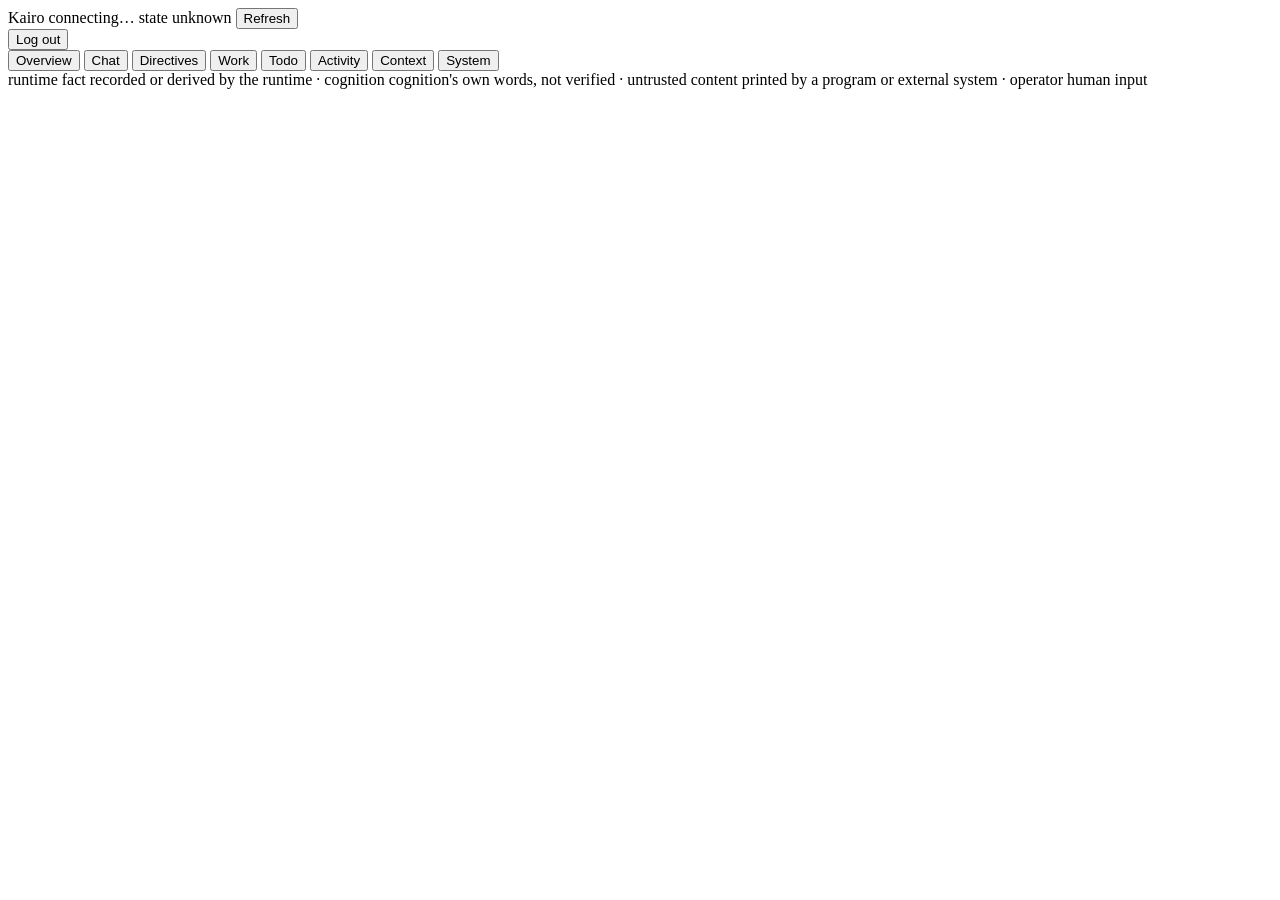
==== src/kairo/dashboard/static/index.html @ 1f779ba6 "Complete Phase 11 dashboard Co-Authored-By: Claude Opus 5.5 <noreply@anthropic.com>" ====
<!doctype html>
<html lang="en">
<head>
<meta charset="utf-8">
<meta name="viewport" content="width=device-width, initial-scale=1">
<meta name="kairo-csrf" content="{{CSRF}}">
<title>Kairo</title>
<link rel="stylesheet" href="/static/app.css">
</head>
<body>
<header>
  <span class="brand">Kairo</span>
  <span id="conn" class="badge">connecting…</span>
  <span id="state" class="badge">state unknown</span>
  <span id="rev" class="muted"></span>
  <span class="spacer"></span>
  <span id="updated" class="muted"></span>
  <button id="refresh" type="button">Refresh</button>
  <form method="post" action="/logout"><button type="submit">Log out</button></form>
</header>
<nav id="nav">
  <button type="button" data-page="overview">Overview</button>
  <button type="button" data-page="chat">Chat</button>
  <button type="button" data-page="directives">Directives</button>
  <button type="button" data-page="work">Work</button>
  <button type="button" data-page="todo">Todo</button>
  <button type="button" data-page="activity">Activity</button>
  <button type="button" data-page="context">Context</button>
  <button type="button" data-page="system">System</button>
</nav>
<div id="notice" class="notice" hidden></div>
<main id="main"></main>
<footer>
  <span class="prov fact">runtime fact</span> recorded or derived by the runtime ·
  <span class="prov interp">cognition</span> cognition's own words, not verified ·
  <span class="prov untrusted">untrusted content</span> printed by a program or external system ·
  <span class="prov operator">operator</span> human input
</footer>
<script src="/static/app.js"></script>
</body>
</html>
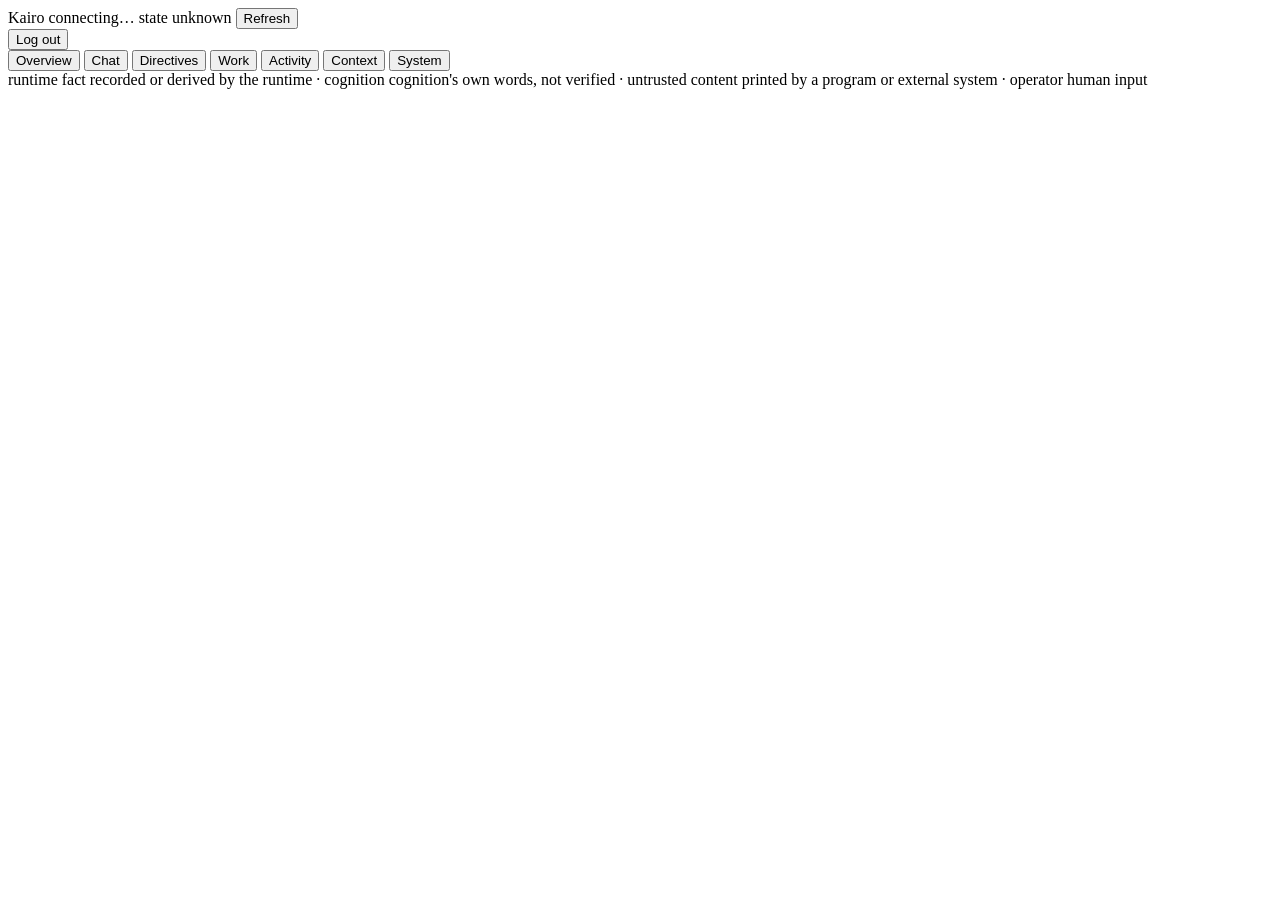
==== commit 19452227: "Remove todo Nothing could write a todo item and none was ever created in production. Removes kairo.t" ====
--- a/src/kairo/dashboard/static/index.html
+++ b/src/kairo/dashboard/static/index.html
@@ -23,7 +23,6 @@
   <button type="button" data-page="chat">Chat</button>
   <button type="button" data-page="directives">Directives</button>
   <button type="button" data-page="work">Work</button>
-  <button type="button" data-page="todo">Todo</button>
   <button type="button" data-page="activity">Activity</button>
   <button type="button" data-page="context">Context</button>
   <button type="button" data-page="system">System</button>
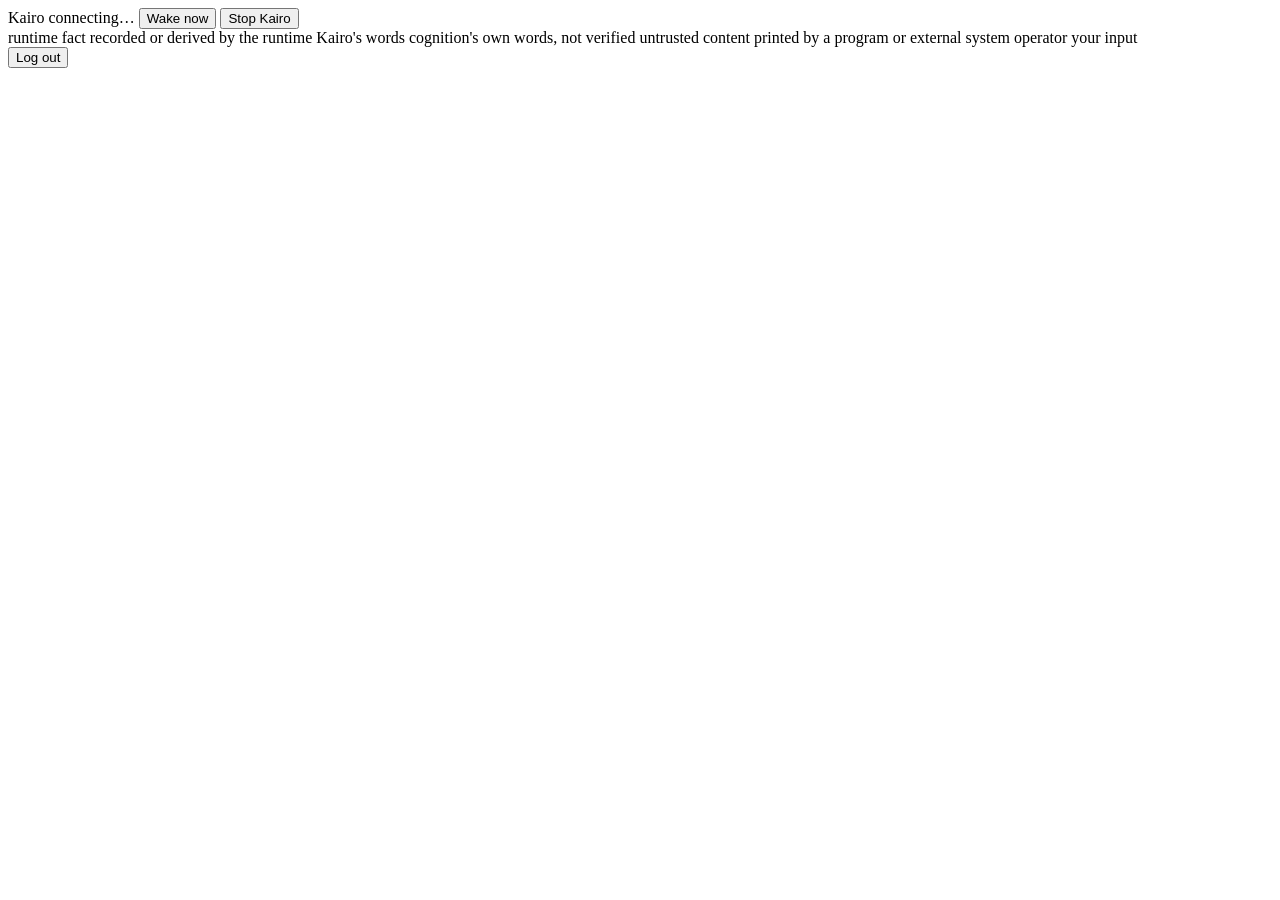
==== commit b21fb3b6: "Dashboard on one page, with metrics, a paged activity record and process records The dashboard is on" ====
--- a/src/kairo/dashboard/static/index.html
+++ b/src/kairo/dashboard/static/index.html
@@ -10,30 +10,40 @@
 <body>
 <header>
   <span class="brand">Kairo</span>
-  <span id="conn" class="badge">connecting…</span>
-  <span id="state" class="badge">state unknown</span>
-  <span id="rev" class="muted"></span>
+  <span id="state" class="pill unknown"><span class="dot" aria-hidden="true"></span><span id="state-text">connecting…</span></span>
+  <span id="rev" class="mono muted"></span>
   <span class="spacer"></span>
-  <span id="updated" class="muted"></span>
-  <button id="refresh" type="button">Refresh</button>
+  <span id="flash" class="muted small" role="status"></span>
+  <span id="updated" class="muted small"></span>
+  <button id="wake" type="button">Wake now</button>
+  <button id="stop" type="button" class="danger">Stop Kairo</button>
+</header>
+<div id="notice" class="notice" role="alert" hidden></div>
+<main id="main">
+  <section id="monitors" class="monitors" aria-label="Monitors"></section>
+  <section id="timeline" class="panel" aria-label="Runtime timeline"></section>
+  <section id="figures" class="figures" aria-label="Key figures"></section>
+  <div class="columns">
+    <div class="col side">
+      <section id="directives" class="panel" aria-label="Directives"></section>
+      <section id="work" class="panel" aria-label="Work"></section>
+    </div>
+    <div class="col wide">
+      <section id="activity" class="panel" aria-label="Activity"></section>
+    </div>
+    <div class="col side">
+      <section id="chat" class="panel" aria-label="Chat"></section>
+    </div>
+  </div>
+  <section id="system" class="panel" aria-label="System and debug"></section>
+</main>
+<footer>
+  <span><span class="prov fact">runtime fact</span> recorded or derived by the runtime</span>
+  <span><span class="prov interp">Kairo's words</span> cognition's own words, not verified</span>
+  <span><span class="prov untrusted">untrusted content</span> printed by a program or external system</span>
+  <span><span class="prov operator">operator</span> your input</span>
+  <span class="spacer"></span>
   <form method="post" action="/logout"><button type="submit">Log out</button></form>
-</header>
-<nav id="nav">
-  <button type="button" data-page="overview">Overview</button>
-  <button type="button" data-page="chat">Chat</button>
-  <button type="button" data-page="directives">Directives</button>
-  <button type="button" data-page="work">Work</button>
-  <button type="button" data-page="activity">Activity</button>
-  <button type="button" data-page="context">Context</button>
-  <button type="button" data-page="system">System</button>
-</nav>
-<div id="notice" class="notice" hidden></div>
-<main id="main"></main>
-<footer>
-  <span class="prov fact">runtime fact</span> recorded or derived by the runtime ·
-  <span class="prov interp">cognition</span> cognition's own words, not verified ·
-  <span class="prov untrusted">untrusted content</span> printed by a program or external system ·
-  <span class="prov operator">operator</span> human input
 </footer>
 <script src="/static/app.js"></script>
 </body>
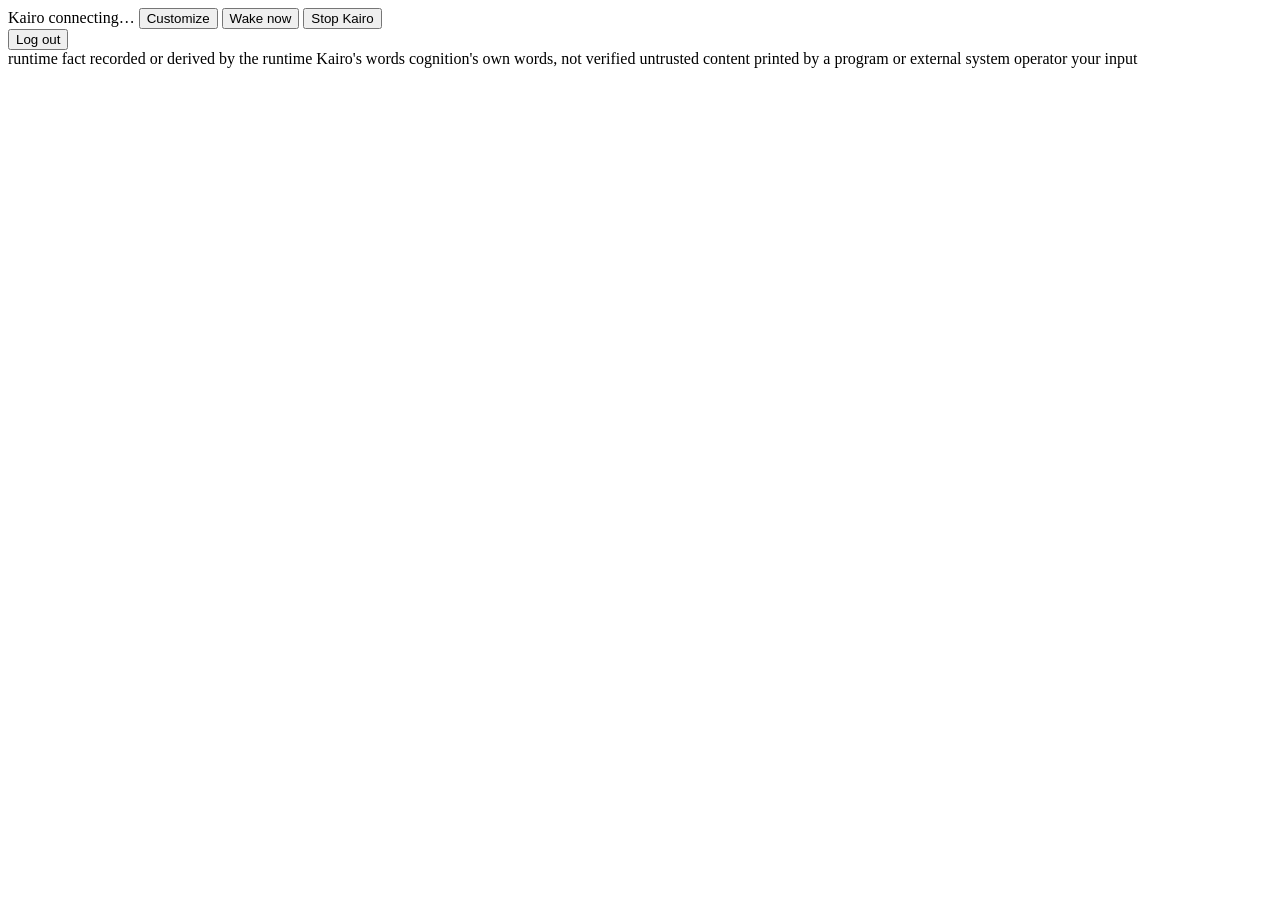
==== commit 8b5a38b5: "Dashboard: fit to one screen, and a layout the reader can arrange By default the page is exactly one" ====
--- a/src/kairo/dashboard/static/index.html
+++ b/src/kairo/dashboard/static/index.html
@@ -15,35 +15,36 @@
   <span class="spacer"></span>
   <span id="flash" class="muted small" role="status"></span>
   <span id="updated" class="muted small"></span>
+  <button id="customize" type="button" aria-pressed="false">Customize</button>
   <button id="wake" type="button">Wake now</button>
   <button id="stop" type="button" class="danger">Stop Kairo</button>
+  <form method="post" action="/logout"><button type="submit">Log out</button></form>
 </header>
 <div id="notice" class="notice" role="alert" hidden></div>
+<div id="settings" class="settings" hidden></div>
 <main id="main">
-  <section id="monitors" class="monitors" aria-label="Monitors"></section>
-  <section id="timeline" class="panel" aria-label="Runtime timeline"></section>
-  <section id="figures" class="figures" aria-label="Key figures"></section>
+  <div id="zone-top" class="zone zone-top" data-zone="top"></div>
   <div class="columns">
-    <div class="col side">
-      <section id="directives" class="panel" aria-label="Directives"></section>
-      <section id="work" class="panel" aria-label="Work"></section>
-    </div>
-    <div class="col wide">
-      <section id="activity" class="panel" aria-label="Activity"></section>
-    </div>
-    <div class="col side">
-      <section id="chat" class="panel" aria-label="Chat"></section>
-    </div>
+    <div id="zone-left" class="zone col side" data-zone="left"></div>
+    <div id="zone-middle" class="zone col wide" data-zone="middle"></div>
+    <div id="zone-right" class="zone col side" data-zone="right"></div>
   </div>
-  <section id="system" class="panel" aria-label="System and debug"></section>
+  <div id="stock" hidden>
+    <section id="monitors" class="monitors" aria-label="Monitors"></section>
+    <section id="timeline" class="panel" aria-label="Runtime timeline"></section>
+    <section id="figures" class="figures" aria-label="Key figures"></section>
+    <section id="directives" class="panel" aria-label="Directives"></section>
+    <section id="work" class="panel" aria-label="Work"></section>
+    <section id="activity" class="panel" aria-label="Activity"></section>
+    <section id="chat" class="panel" aria-label="Chat"></section>
+    <section id="system" class="panel" aria-label="System and debug"></section>
+  </div>
 </main>
 <footer>
   <span><span class="prov fact">runtime fact</span> recorded or derived by the runtime</span>
   <span><span class="prov interp">Kairo's words</span> cognition's own words, not verified</span>
   <span><span class="prov untrusted">untrusted content</span> printed by a program or external system</span>
   <span><span class="prov operator">operator</span> your input</span>
-  <span class="spacer"></span>
-  <form method="post" action="/logout"><button type="submit">Log out</button></form>
 </footer>
 <script src="/static/app.js"></script>
 </body>
